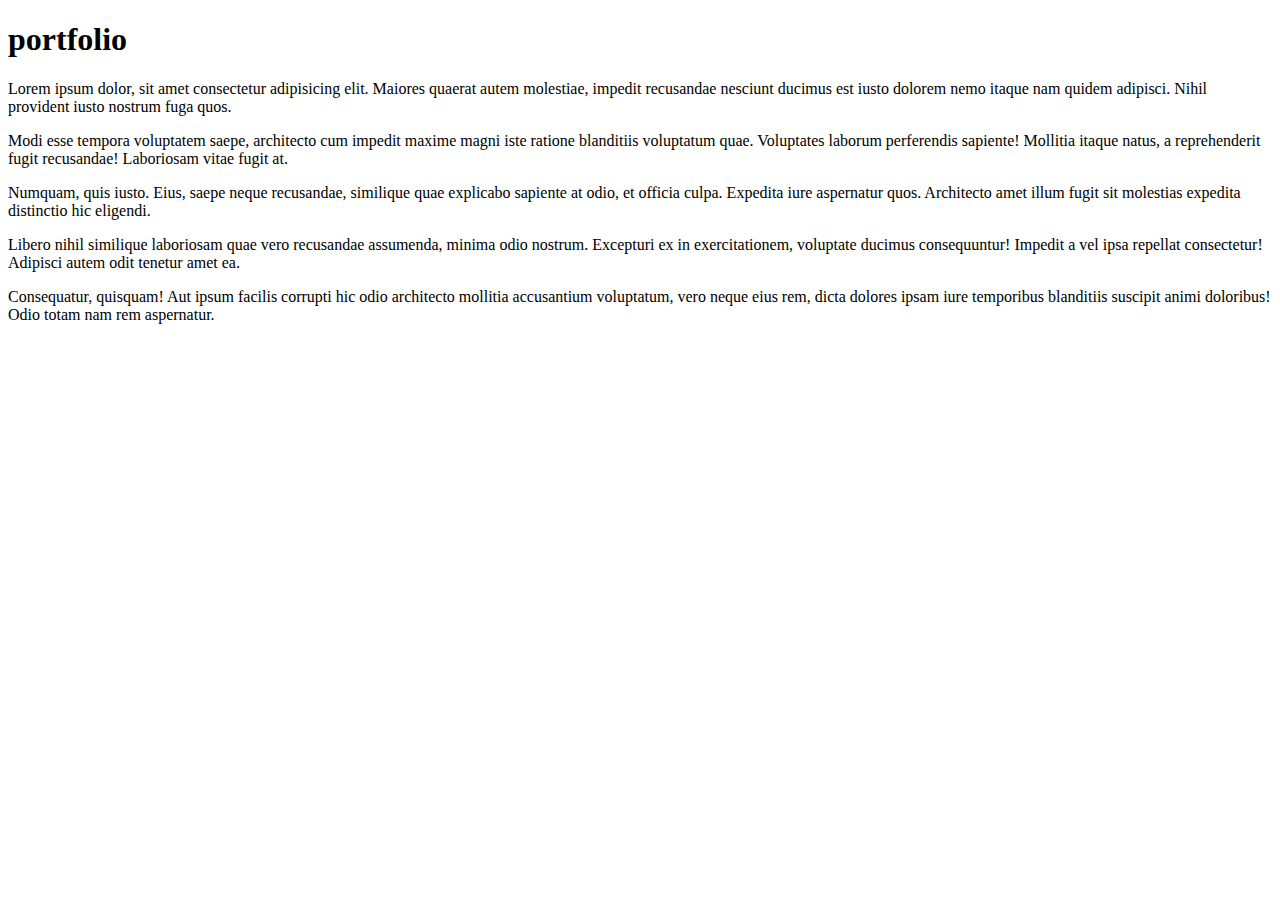
==== index.html @ f64a9307 "update index.html" ====
<!DOCTYPE html>
<html lang="en">
<head>
    <meta charset="UTF-8">
    <meta name="viewport" content="width=device-width, initial-scale=1.0">
    <title>Document</title>
</head>
<body>
    <!-- index.html -->
    <h1>portfolio</h1>
    <p>Lorem ipsum dolor, sit amet consectetur adipisicing elit. Maiores quaerat autem molestiae, impedit recusandae nesciunt ducimus est iusto dolorem nemo itaque nam quidem adipisci. Nihil provident iusto nostrum fuga quos.</p>
    <p>Modi esse tempora voluptatem saepe, architecto cum impedit maxime magni iste ratione blanditiis voluptatum quae. Voluptates laborum perferendis sapiente! Mollitia itaque natus, a reprehenderit fugit recusandae! Laboriosam vitae fugit at.</p>
    <p>Numquam, quis iusto. Eius, saepe neque recusandae, similique quae explicabo sapiente at odio, et officia culpa. Expedita iure aspernatur quos. Architecto amet illum fugit sit molestias expedita distinctio hic eligendi.</p>
    <p>Libero nihil similique laboriosam quae vero recusandae assumenda, minima odio nostrum. Excepturi ex in exercitationem, voluptate ducimus consequuntur! Impedit a vel ipsa repellat consectetur! Adipisci autem odit tenetur amet ea.</p>
    <p>Consequatur, quisquam! Aut ipsum facilis corrupti hic odio architecto mollitia accusantium voluptatum, vero neque eius rem, dicta dolores ipsam iure temporibus blanditiis suscipit animi doloribus! Odio totam nam rem aspernatur.</p>
</body>
</html>
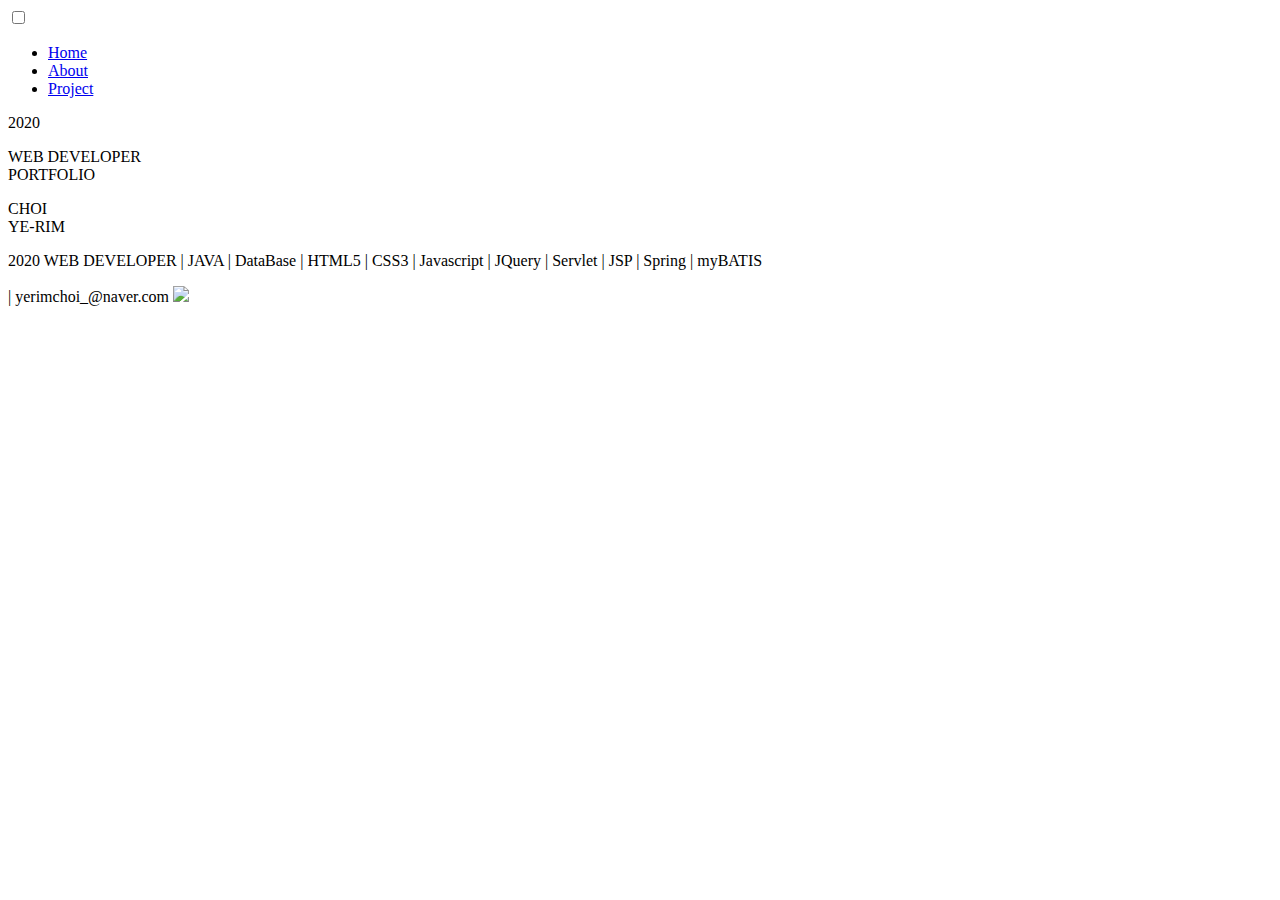
==== commit f501af43: "CHOI_Portfolio_ver1.1" ====
--- a/index.html
+++ b/index.html
@@ -3,15 +3,80 @@
 <head>
     <meta charset="UTF-8">
     <meta name="viewport" content="width=device-width, initial-scale=1.0">
-    <title>Document</title>
+    <title>CHOI Portfolio: 크롬에 최적화되어 있습니다. </title>
+    <!-- 파비콘 -->
+    <link rel="shortcut icon" href="./images/favicon.ico">
+    <!-- 공통 기본 서식  -->
+    <link rel="stylesheet" href="css/menu.css">	
+    <!-- 기본 서식 -->
+	  <link rel="stylesheet" href="css/main.css">	
 </head>
 <body>
-    <!-- index.html -->
-    <h1>portfolio</h1>
-    <p>Lorem ipsum dolor, sit amet consectetur adipisicing elit. Maiores quaerat autem molestiae, impedit recusandae nesciunt ducimus est iusto dolorem nemo itaque nam quidem adipisci. Nihil provident iusto nostrum fuga quos.</p>
-    <p>Modi esse tempora voluptatem saepe, architecto cum impedit maxime magni iste ratione blanditiis voluptatum quae. Voluptates laborum perferendis sapiente! Mollitia itaque natus, a reprehenderit fugit recusandae! Laboriosam vitae fugit at.</p>
-    <p>Numquam, quis iusto. Eius, saepe neque recusandae, similique quae explicabo sapiente at odio, et officia culpa. Expedita iure aspernatur quos. Architecto amet illum fugit sit molestias expedita distinctio hic eligendi.</p>
-    <p>Libero nihil similique laboriosam quae vero recusandae assumenda, minima odio nostrum. Excepturi ex in exercitationem, voluptate ducimus consequuntur! Impedit a vel ipsa repellat consectetur! Adipisci autem odit tenetur amet ea.</p>
-    <p>Consequatur, quisquam! Aut ipsum facilis corrupti hic odio architecto mollitia accusantium voluptatum, vero neque eius rem, dicta dolores ipsam iure temporibus blanditiis suscipit animi doloribus! Odio totam nam rem aspernatur.</p>
+
+    <!--  공통 기본 메뉴 -->
+    <input type="checkbox" id="main-navigation-toggle" class="btn btn--close" title="Toggle main navigation" />
+    <label for="main-navigation-toggle">
+      <span></span>
+    </label>
+    
+    <nav id="main-navigation" class="nav-main" style="z-index: 99;">
+      <ul class="menu">
+        <li class="menu__item">
+          <a class="menu__link" href="./index.html">Home</a>
+        </li>
+        <li class="menu__item">
+          <a class="menu__link" href="./sub/about.html">About</a>
+        </li>
+        <!-- <li class="menu__item">
+          <a class="menu__link" href="/sub/experience.html">Experience</a>
+          <ul class="submenu">
+            <li class="menu__item">
+              <a class="menu__link" href="#0">Burger King</a>
+            </li>
+            <li class="menu__item">
+              <a class="menu__link" href="#0">Southwest Airlines</a>
+            </li>
+            <li class="menu__item">
+              <a class="menu__link" href="#0">Levi Strauss</a>
+            </li>
+          </ul> 
+        </li> -->
+        <li class="menu__item">
+          <a class="menu__link" href="./sub/project.html">Project</a>
+          <!-- <ul class="submenu">
+            <li class="menu__item">
+              <a class="menu__link" href="#0">Print Design</a>
+            </li>
+            <li class="menu__item">
+              <a class="menu__link" href="#0">Web Design</a>
+            </li>
+            <li class="menu__item">
+              <a class="menu__link" href="#0">Mobile App Development</a>
+            </li>
+          </ul> -->
+        </li>
+      </ul>
+    </nav>
+    
+
+    <!-- 메인 페이지-->
+    <!-- Home -->
+
+    <div id="home_page">
+      <div id="page_inner">
+        
+          <div id="text_area">
+              <p class="year">2020</p>
+              <p class="title">WEB DEVELOPER<br>PORTFOLIO</p>
+              <p class="name">CHOI<br>YE-RIM<br></p>
+              <p class="text">2020 WEB DEVELOPER | JAVA | DataBase | HTML5 | CSS3 | Javascript | JQuery | Servlet | JSP | Spring | myBATIS </p>
+              <p class="contact">|  yerimchoi_@naver.com <a href="https://github.com/Yerim-Choi" target="_blank"><img src="./images/git_icon.png" style="width: 120px;"></a></p>
+          </div>
+
+      </div>
+
+    </div>
+
+
 </body>
 </html>